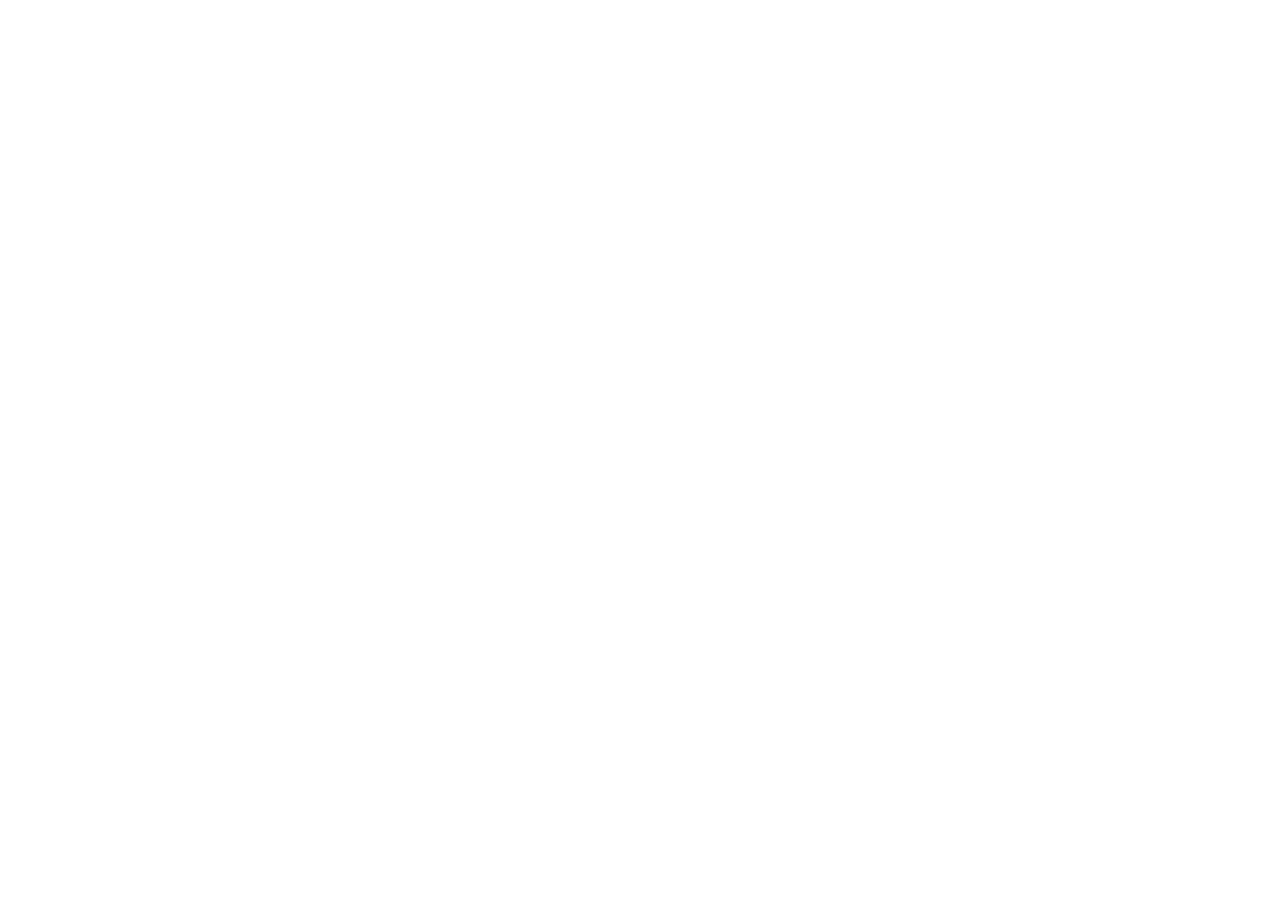
==== tienda.html @ ebcbe53b "se pinta con js" ====
<!DOCTYPE html>
<html lang="en">
    <link href="https://cdn.jsdelivr.net/npm/bootstrap@5.1.3/dist/css/bootstrap.min.css" rel="stylesheet" integrity="sha384-1BmE4kWBq78iYhFldvKuhfTAU6auU8tT94WrHftjDbrCEXSU1oBoqyl2QvZ6jIW3" crossorigin="anonymous">
    <link rel="stylesheet" href="js/llenadoTiendas.js">
<head>
    <meta charset="UTF-8">
    <meta http-equiv="X-UA-Compatible" content="IE=edge">
    <meta name="viewport" content="width=device-width, initial-scale=1.0">
    <title>Document</title>
</head>
<body>
    
    <header>

    </header>
    <main>
<div class="container">
    <div class="row row-cols 1 row-cols md-5 g-3" id="fila">


    </div>
</div>
    </main>
    <footer>

    </footer>



    <script src="js/llenadoTiendas.js">  </script>
    <script src="https://cdn.jsdelivr.net/npm/bootstrap@5.1.3/dist/js/bootstrap.bundle.min.js" integrity="sha384-ka7Sk0Gln4gmtz2MlQnikT1wXgYsOg+OMhuP+IlRH9sENBO0LRn5q+8nbTov4+1p" crossorigin="anonymous"></script>
</body>
</html>
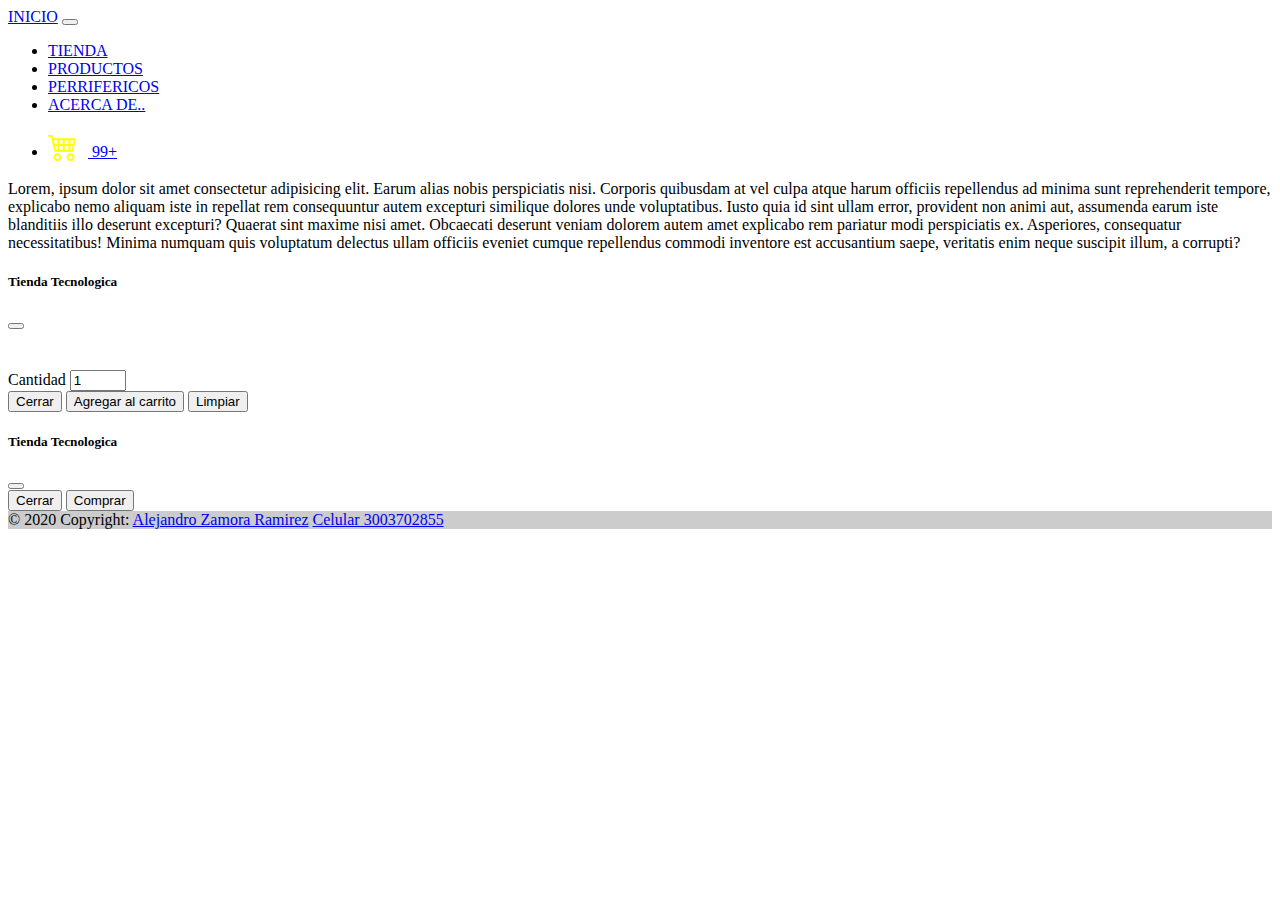
==== commit a5e53df5: "Actualizacion" ====
--- a/tienda.html
+++ b/tienda.html
@@ -1,33 +1,153 @@
 <!DOCTYPE html>
 <html lang="en">
-    <link href="https://cdn.jsdelivr.net/npm/bootstrap@5.1.3/dist/css/bootstrap.min.css" rel="stylesheet" integrity="sha384-1BmE4kWBq78iYhFldvKuhfTAU6auU8tT94WrHftjDbrCEXSU1oBoqyl2QvZ6jIW3" crossorigin="anonymous">
-    <link rel="stylesheet" href="js/llenadoTiendas.js">
+<link href="https://cdn.jsdelivr.net/npm/bootstrap@5.1.3/dist/css/bootstrap.min.css" rel="stylesheet"
+  integrity="sha384-1BmE4kWBq78iYhFldvKuhfTAU6auU8tT94WrHftjDbrCEXSU1oBoqyl2QvZ6jIW3" crossorigin="anonymous">
+<link rel="stylesheet" href="js/llenadoTiendas.js">
+<link rel="stylesheet" href="https://cdn.jsdelivr.net/npm/bootstrap-icons@1.8.1/font/bootstrap-icons.css">
+<link rel="stylesheet" href="estilos.css">
+
 <head>
-    <meta charset="UTF-8">
-    <meta http-equiv="X-UA-Compatible" content="IE=edge">
-    <meta name="viewport" content="width=device-width, initial-scale=1.0">
-    <title>Document</title>
+  <meta charset="UTF-8">
+  <meta http-equiv="X-UA-Compatible" content="IE=edge">
+  <meta name="viewport" content="width=device-width, initial-scale=1.0">
+  <title>Tienda</title>
 </head>
+
 <body>
-    
-    <header>
 
-    </header>
-    <main>
-<div class="container">
-    <div class="row row-cols 1 row-cols md-5 g-3" id="fila">
+  <header>
+    <nav class="navbar navbar-expand-lg navbar-dark bg-dark  animate__animated animate__backInLeft">
+      <div class="container-fluid">
+        <a class="navbar-brand" href="index.html" id="menu">INICIO</a>
+        <button class="navbar-toggler" type="button" data-bs-toggle="collapse" data-bs-target="#navbarNav"
+          aria-controls="navbarNav" aria-expanded="false" aria-label="Toggle navigation">
+          <span class="navbar-toggler-icon"></span>
+        </button>
+        <div class="collapse navbar-collapse" id="navbarNav">
+          <ul class="navbar-nav">
+
+            <li class="nav-item">
+              <a class="nav-link" href="tienda.html">TIENDA</a>
+            </li>
+            <li class="nav-item">
+              <a class="nav-link active" aria-current="page" href="#">PRODUCTOS</a>
+            </li>
+            <li class="nav-item">
+              <a class="nav-link" href="#">PERRIFERICOS</a>
+            </li>
+            <li class="nav-item">
+              <a class="nav-link disabled" href="#" tabindex="-1" aria-disabled="true">ACERCA DE..</a>
+            </li>
+          </ul>
+
+          <ul class="navbar-nav mb-2 mb-lg-0">
+
+            <li class="nav-item">
+              <a class="nav-link active" aria-current="page" href="tienda.html" id="botonCarrito">
+                <i class="bi bi-cart4 icono"></i>
+                <span id="capsula"
+                  class="position-absolute top-10 start-10 translate-middle badge rounded-pill bg-danger invisible">
+                  99+
+
+                </span>
+              </a>
+            </li>
+
+          </ul>
+        </div>
+      </div>
+    </nav>
+
+  </header>
+  <section><p>Lorem, ipsum dolor sit amet consectetur adipisicing elit. Earum alias nobis perspiciatis nisi. Corporis quibusdam at vel culpa atque harum officiis repellendus ad minima sunt reprehenderit tempore, explicabo nemo aliquam iste in repellat rem consequuntur autem excepturi similique dolores unde voluptatibus. Iusto quia id sint ullam error, provident non animi aut, assumenda earum iste blanditiis illo deserunt excepturi? Quaerat sint maxime nisi amet. Obcaecati deserunt veniam dolorem autem amet explicabo rem pariatur modi perspiciatis ex. Asperiores, consequatur necessitatibus! Minima numquam quis voluptatum delectus ullam officiis eveniet cumque repellendus commodi inventore est accusantium saepe, veritatis enim neque suscipit illum, a corrupti?</p></section>
+  <main>
+    <div class="container">
+      <div class="row row-cols-1 row-cols-md-4 g-3" id="fila">
 
 
+      </div>
     </div>
-</div>
-    </main>
-    <footer>
+  </main>
+  <section>
+    <div class="modal fade" id="modalInfoProducto" tabindex="-1" aria-labelledby="exampleModalLabel" aria-hidden="true">
+      <div class="modal-dialog">
+        <div class="modal-content">
+          <div class="modal-header">
+            <h5 class="modal-title">Tienda Tecnologica</h5>
+            <button type="button" class="btn-close" data-bs-dismiss="modal" aria-label="Close"></button>
+          </div>
+          <div class="modal-body">
+            <div class="container">
+              <div class="row">
+                <div class="col-4">
+                  <img src="" alt="" class="img-fluid w-50 " id="fotoinfo">
 
-    </footer>
+                </div>
+                <div class="col-4">
+                  <h3 class="text-center" id="nombreinfo"></h3>
+                </div>
+
+                <div class="col-4">
+
+                  <h4 class="text-center " id="preproducto"></h4>
+
+                </div>
+
+                <div class="mb-3">
+                  <label for="exampleInputPassword1" class="form-label">Cantidad</label>
+                  <input type="number" class="form-control" id="cantidadProducto" value="1" min="1" max="99">
+                </div>
+
+              </div>
+            </div>
+          </div>
+          <div class="modal-footer">
+            <button type="button" class="btn btn-secondary" data-bs-dismiss="modal" value="1" recet>Cerrar</button>
+            <button id="btnAdd" type="button" class="btn btn-warning " data-bs-dismiss="modal">Agregar al
+              carrito</button>
+            <button id="btnlimpiar" type="button" class="btn btn-warning">Limpiar</button>
+          </div>
+        </div>
+      </div>
+    </div>
+  </section>
+  <section>
+    <!-- Modal -->
+    <div class="modal fade" id="resumenCarrito" tabindex="-1" aria-labelledby="exampleModalLabel" aria-hidden="true">
+      <div class="modal-dialog">
+        <div class="modal-content">
+          <div class="modal-header bg-danger">
+            <h5 class="modal-title" id="exampleModalLabel">Tienda Tecnologica</h5>
+            <button type="button" class="btn-close" data-bs-dismiss="modal" aria-label="Close"></button>
+          </div>
+          <div class="modal-body">
+            <div class="container" id="contenedorventa">
+
+            </div>
+          </div>
+          <div class="modal-footer">
+            <button type="button" class="btn btn-secondary" data-bs-dismiss="modal">Cerrar</button>
+            <button type="button" class="btn btn-primary">Comprar</button>
+          </div>
+        </div>
+      </div>
+    </div>
+  </section>
+  <footer class="bg-light text-center text-lg-start">
+    <!-- Copyright -->
+    <div class="text-center p-3" style="background-color: rgba(0, 0, 0, 0.2);">
+      © 2020 Copyright:
+      <a class="text-dark" href="https://mdbootstrap.com/">Alejandro Zamora Ramirez</a>
+      <a class="text-dark" href="https://mdbootstrap.com/"> Celular 3003702855 </a>
+    </div>
+    <!-- Copyright -->
+  </footer>
 
 
+  <script src="js/controladores.js" type="module">  </script>
+  <script src="https://cdn.jsdelivr.net/npm/bootstrap@5.1.3/dist/js/bootstrap.bundle.min.js"
+    integrity="sha384-ka7Sk0Gln4gmtz2MlQnikT1wXgYsOg+OMhuP+IlRH9sENBO0LRn5q+8nbTov4+1p"
+    crossorigin="anonymous"></script>
+</body>
 
-    <script src="js/llenadoTiendas.js">  </script>
-    <script src="https://cdn.jsdelivr.net/npm/bootstrap@5.1.3/dist/js/bootstrap.bundle.min.js" integrity="sha384-ka7Sk0Gln4gmtz2MlQnikT1wXgYsOg+OMhuP+IlRH9sENBO0LRn5q+8nbTov4+1p" crossorigin="anonymous"></script>
-</body>
 </html>--- a/estilos.css
+++ b/estilos.css
@@ -0,0 +1,19 @@
+
+.fondomovil{
+
+    background-image: url("img/back.jpg");
+    background-attachment: fixed;
+    height: 450px;
+    width: 90%;
+    margin-left: 5%;
+    
+    
+
+}
+.icono{
+    color: yellow;
+    font-size: 30px;
+    margin-right: 10px;
+    
+
+}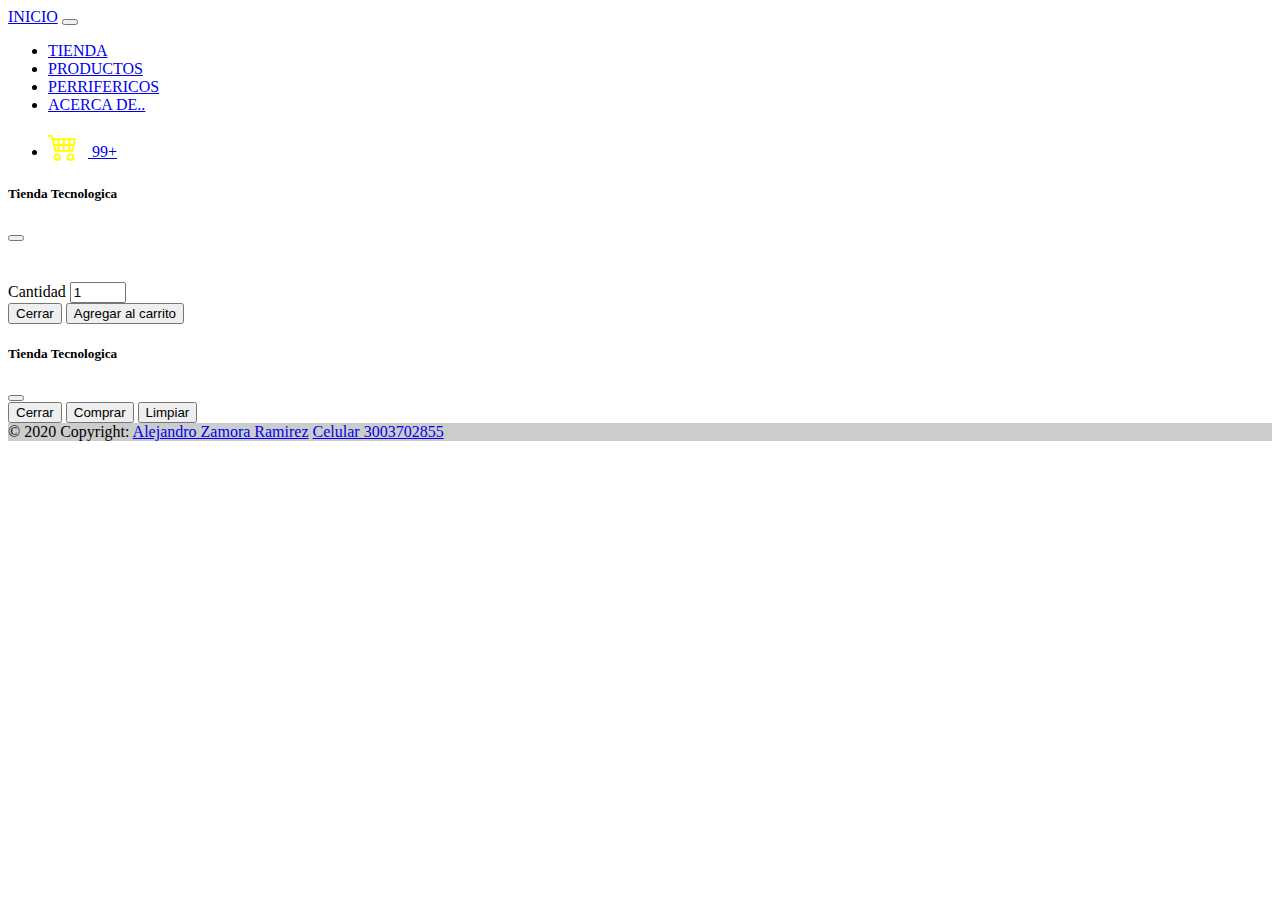
==== commit 3666ae1f: "Para entregar" ====
--- a/tienda.html
+++ b/tienda.html
@@ -59,7 +59,7 @@
     </nav>
 
   </header>
-  <section><p>Lorem, ipsum dolor sit amet consectetur adipisicing elit. Earum alias nobis perspiciatis nisi. Corporis quibusdam at vel culpa atque harum officiis repellendus ad minima sunt reprehenderit tempore, explicabo nemo aliquam iste in repellat rem consequuntur autem excepturi similique dolores unde voluptatibus. Iusto quia id sint ullam error, provident non animi aut, assumenda earum iste blanditiis illo deserunt excepturi? Quaerat sint maxime nisi amet. Obcaecati deserunt veniam dolorem autem amet explicabo rem pariatur modi perspiciatis ex. Asperiores, consequatur necessitatibus! Minima numquam quis voluptatum delectus ullam officiis eveniet cumque repellendus commodi inventore est accusantium saepe, veritatis enim neque suscipit illum, a corrupti?</p></section>
+  <section><p></p></section>
   <main>
     <div class="container">
       <div class="row row-cols-1 row-cols-md-4 g-3" id="fila">
@@ -84,13 +84,22 @@
 
                 </div>
                 <div class="col-4">
-                  <h3 class="text-center" id="nombreinfo"></h3>
+                  <h3 class="text-center" id="nombreinfo"  style="float: left;" ></h3>
                 </div>
 
                 <div class="col-4">
 
-                  <h4 class="text-center " id="preproducto"></h4>
+                  <h4 class="text-center " id="preproducto" style="float: left;"></h4>
 
+                </div>
+                <div>
+                  <h4 class="text-center" id="cantidad" ></h4>
+                </div>
+                <div>
+                  <h4 class="text-center" id="subtotal"></h4>
+                </div>
+                <div>
+                  <h4 class="text-center" id="total"></h4>
                 </div>
 
                 <div class="mb-3">
@@ -105,7 +114,7 @@
             <button type="button" class="btn btn-secondary" data-bs-dismiss="modal" value="1" recet>Cerrar</button>
             <button id="btnAdd" type="button" class="btn btn-warning " data-bs-dismiss="modal">Agregar al
               carrito</button>
-            <button id="btnlimpiar" type="button" class="btn btn-warning">Limpiar</button>
+           
           </div>
         </div>
       </div>
@@ -127,7 +136,8 @@
           </div>
           <div class="modal-footer">
             <button type="button" class="btn btn-secondary" data-bs-dismiss="modal">Cerrar</button>
-            <button type="button" class="btn btn-primary">Comprar</button>
+            <button type="button" class="btn btn-primary" >Comprar</button>
+            <button id="btnlimpiar" type="button" class="btn btn-warning"  data-bs-dismiss="modal">Limpiar</button>
           </div>
         </div>
       </div>
